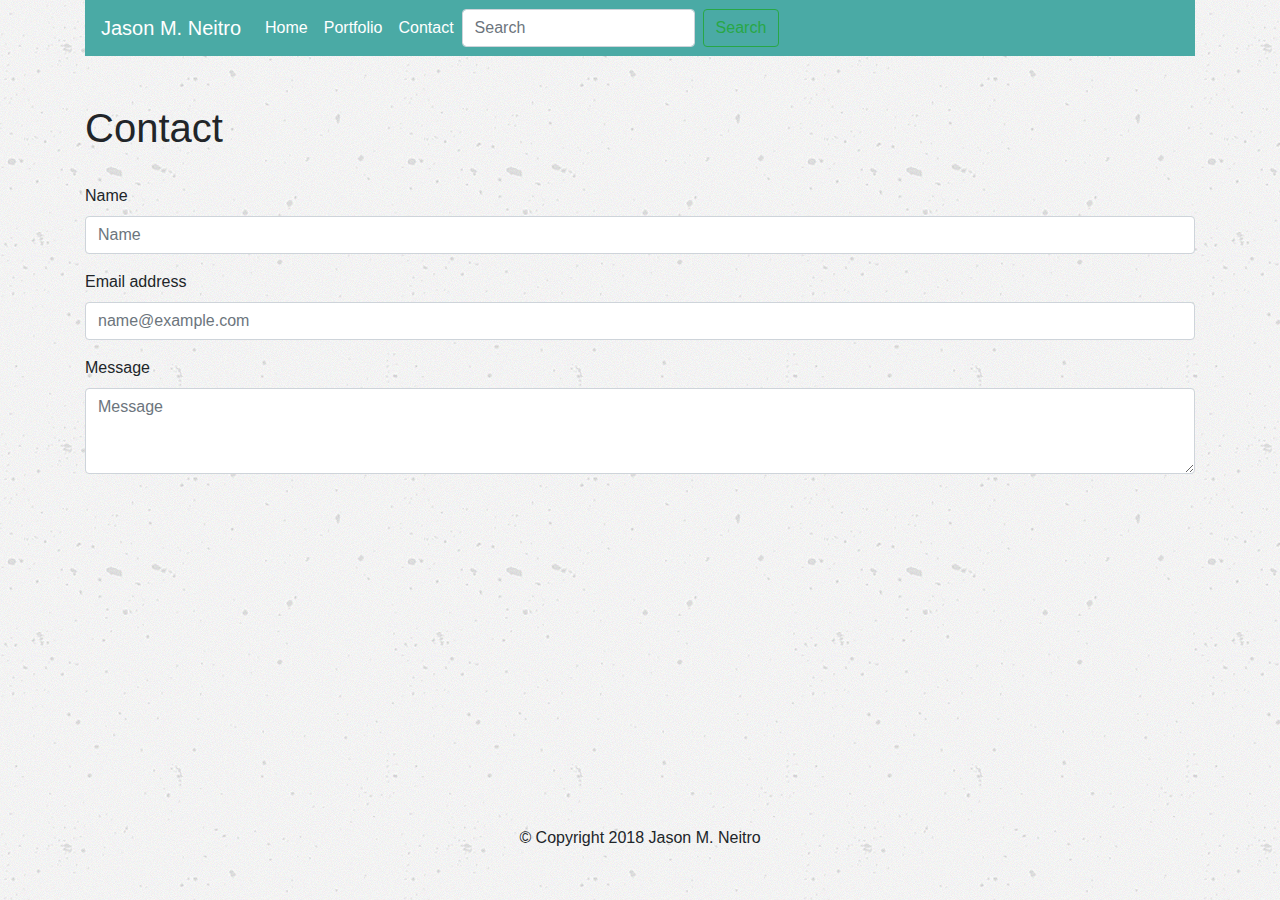
==== contact.html @ b5b524f1 "moved portfolio to .io" ====
<!DOCtype html>
<html>
<head>
    <title>About Me</title>
    <link rel="stylesheet" type="text/css" href="assets/css/reset.css">
    <link rel="stylesheet" href="https://maxcdn.bootstrapcdn.com/bootstrap/4.0.0/css/bootstrap.min.css">
    <style>
        body{
          background: url("images/concrete-texture.png");
        }
      </style>
</head>
<body>

        <div class="container">
       
        
        <nav class="navbar navbar-expand-lg navbar-dark lg-primary" style="background-color:#4aaaa5">
            <a class="navbar-brand" href="#">Jason M. Neitro </a>
            <button class="navbar-toggler" type="button" data-toggle="collapse" data-target="#navbarNav" aria-controls="navbarNav" aria-expanded="false" aria-label="Toggle navigation">
              <span class="navbar-toggler-icon"></span>
            </button>
            <div class="collapse navbar-collapse" id="navbarNav">
              <ul class="navbar-nav">
                <li class="nav-item active">
                  <a class="nav-link" href="https://jace1084.github.io/main-portfolio/">Home<span class="sr-only">(current)</span></a>
                </li>
                <li class="nav-item active">
                  <a class="nav-link" href="https://jace1084.github.io/main-portfolio/portfolio">Portfolio</a>
                </li>
                <li class="nav-item active">
                  <a class="nav-link" href="https://jace1084.github.io/main-portfolio/contact">Contact</a>
                </li>
                  </ul>
                  <form class="form-inline my-2 my-lg-0">
                    <input class="form-control mr-sm-2" type="search" placeholder="Search" aria-label="Search">
                    <button class="btn btn-outline-success my-2 my-sm-0" type="submit">Search</button>
                  </form>
              </ul>
            </div>
          </nav>
          <br>
          <br>
        </div>
    </header>     
    <div id="main-container" class="container">
    <section class="main-section">
        <h1>Contact</h1>
        <br>
        <form>
                <div class="form-group">
                  <label for="exampleFormControlInput1">Name</label>
                  <input type="email" class="form-control" id="exampleFormControlInput1" placeholder="Name">
                </div>
                <div class="form-group">
                    <label for="exampleFormControlInput1">Email address</label>
                    <input type="email" class="form-control" id="exampleFormControlInput1" placeholder="name@example.com">
                </input>
                </div>
                <div class="form-group">
                  <label for="exampleFormControlTextarea1">Message</label>
                  <textarea class="form-control" id="exampleFormControlTextarea1" rows="3" placeholder="Message"></textarea>
                </div>
              </form>

        </div>       
        </section>

        <br>
        <br>
        <br>
        <br>
        <br>
        <br>
        <br>
        <br>
        <br>
        <br>
        <br>
        <br>
        <br>
        <br>

    <footer>
        <div class="text-center">
            &copy; Copyright 2018 Jason M. Neitro
        </div>
    </footer>

</body>

</html>
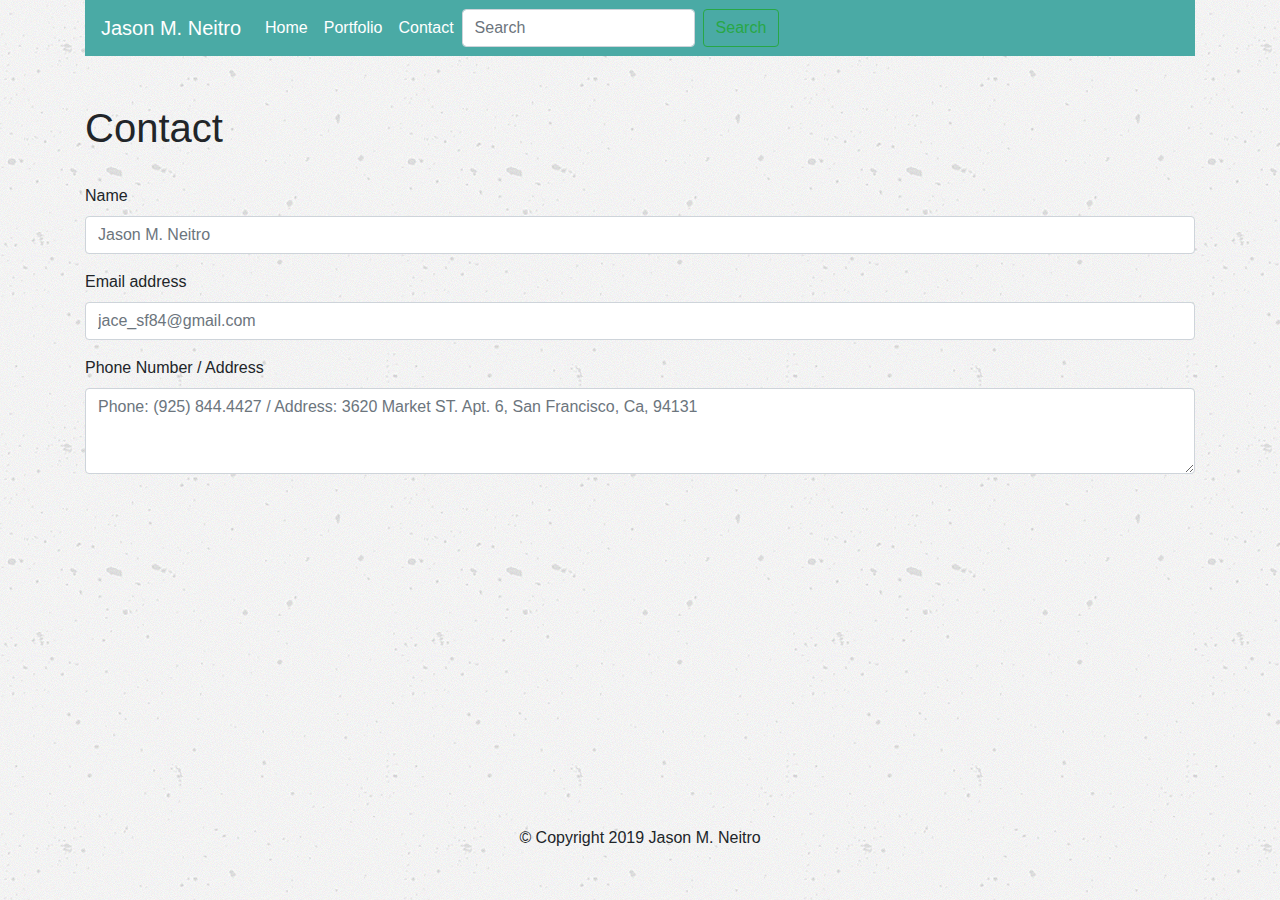
==== commit 263ab14c: "added my contact info" ====
--- a/contact.html
+++ b/contact.html
@@ -50,16 +50,16 @@
         <form>
                 <div class="form-group">
                   <label for="exampleFormControlInput1">Name</label>
-                  <input type="email" class="form-control" id="exampleFormControlInput1" placeholder="Name">
+                  <input type="email" class="form-control" id="exampleFormControlInput1" placeholder="Jason M. Neitro">
                 </div>
                 <div class="form-group">
                     <label for="exampleFormControlInput1">Email address</label>
-                    <input type="email" class="form-control" id="exampleFormControlInput1" placeholder="name@example.com">
+                    <input type="email" class="form-control" id="exampleFormControlInput1" placeholder="jace_sf84@gmail.com">
                 </input>
                 </div>
                 <div class="form-group">
-                  <label for="exampleFormControlTextarea1">Message</label>
-                  <textarea class="form-control" id="exampleFormControlTextarea1" rows="3" placeholder="Message"></textarea>
+                  <label for="exampleFormControlTextarea1">Phone Number / Address </label>
+                  <textarea class="form-control" id="exampleFormControlTextarea1" rows="3" placeholder="Phone: (925) 844.4427 / Address: 3620 Market ST. Apt. 6, San Francisco, Ca, 94131"></textarea>
                 </div>
               </form>
 
@@ -83,7 +83,7 @@
 
     <footer>
         <div class="text-center">
-            &copy; Copyright 2018 Jason M. Neitro
+            &copy; Copyright 2019 Jason M. Neitro
         </div>
     </footer>
 
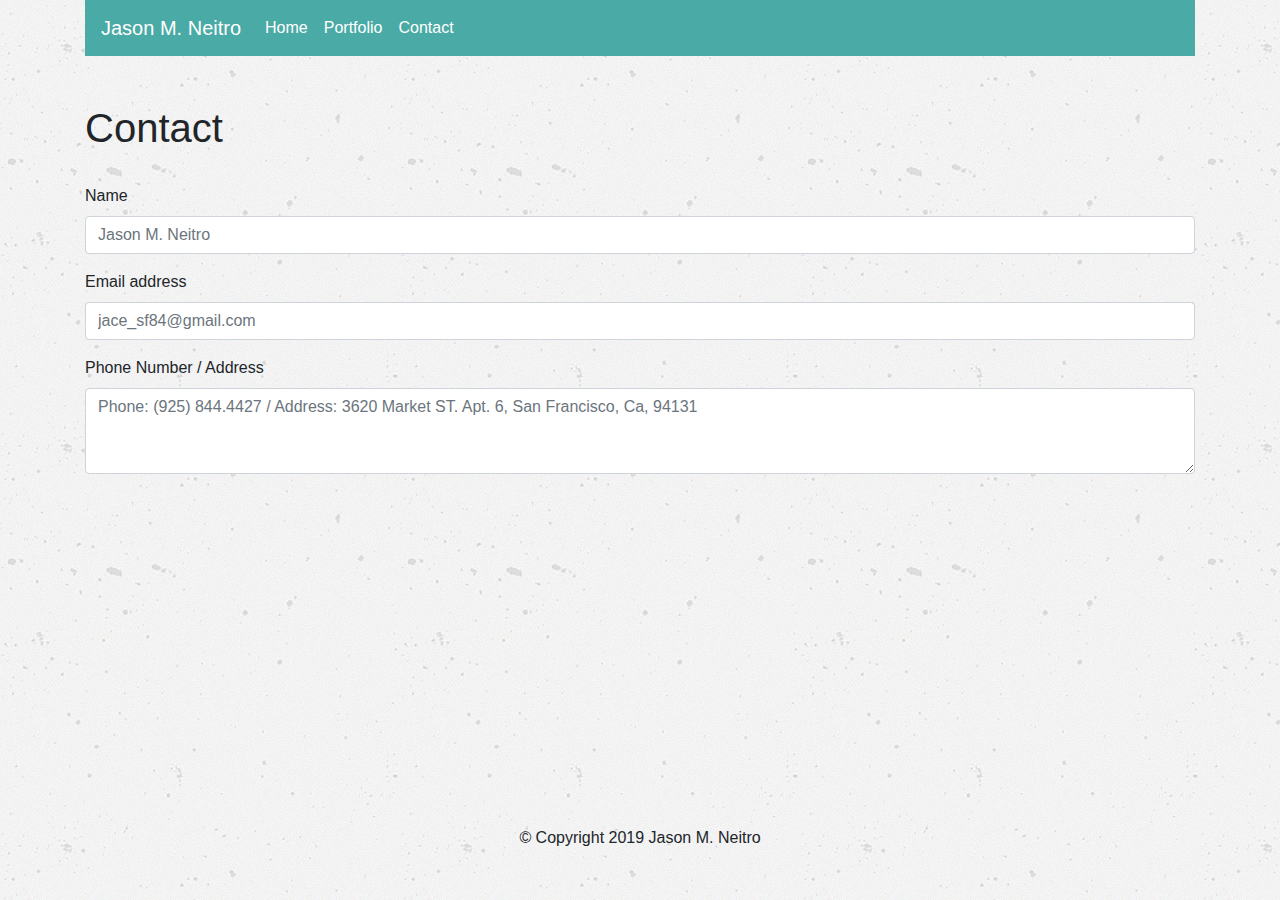
==== commit 155abcef: "fixed some minor bugs and css" ====
--- a/contact.html
+++ b/contact.html
@@ -16,26 +16,26 @@
        
         
         <nav class="navbar navbar-expand-lg navbar-dark lg-primary" style="background-color:#4aaaa5">
-            <a class="navbar-brand" href="#">Jason M. Neitro </a>
+            <a class="navbar-brand" href="/">Jason M. Neitro </a>
             <button class="navbar-toggler" type="button" data-toggle="collapse" data-target="#navbarNav" aria-controls="navbarNav" aria-expanded="false" aria-label="Toggle navigation">
               <span class="navbar-toggler-icon"></span>
             </button>
             <div class="collapse navbar-collapse" id="navbarNav">
               <ul class="navbar-nav">
                 <li class="nav-item active">
-                  <a class="nav-link" href="https://jace1084.github.io/main-portfolio/">Home<span class="sr-only">(current)</span></a>
+                  <a class="nav-link" href="https://jace1084.github.io/">Home<span class="sr-only">(current)</span></a>
                 </li>
                 <li class="nav-item active">
-                  <a class="nav-link" href="https://jace1084.github.io/main-portfolio/portfolio">Portfolio</a>
+                  <a class="nav-link" href="https://jace1084.github.io/portfolio.html">Portfolio</a>
                 </li>
                 <li class="nav-item active">
-                  <a class="nav-link" href="https://jace1084.github.io/main-portfolio/contact">Contact</a>
+                  <a class="nav-link" href="https://jace1084.github.io/contact.html">Contact</a>
                 </li>
                   </ul>
-                  <form class="form-inline my-2 my-lg-0">
+                  <!-- <form class="form-inline my-2 my-lg-0">
                     <input class="form-control mr-sm-2" type="search" placeholder="Search" aria-label="Search">
                     <button class="btn btn-outline-success my-2 my-sm-0" type="submit">Search</button>
-                  </form>
+                  </form> -->
               </ul>
             </div>
           </nav>
